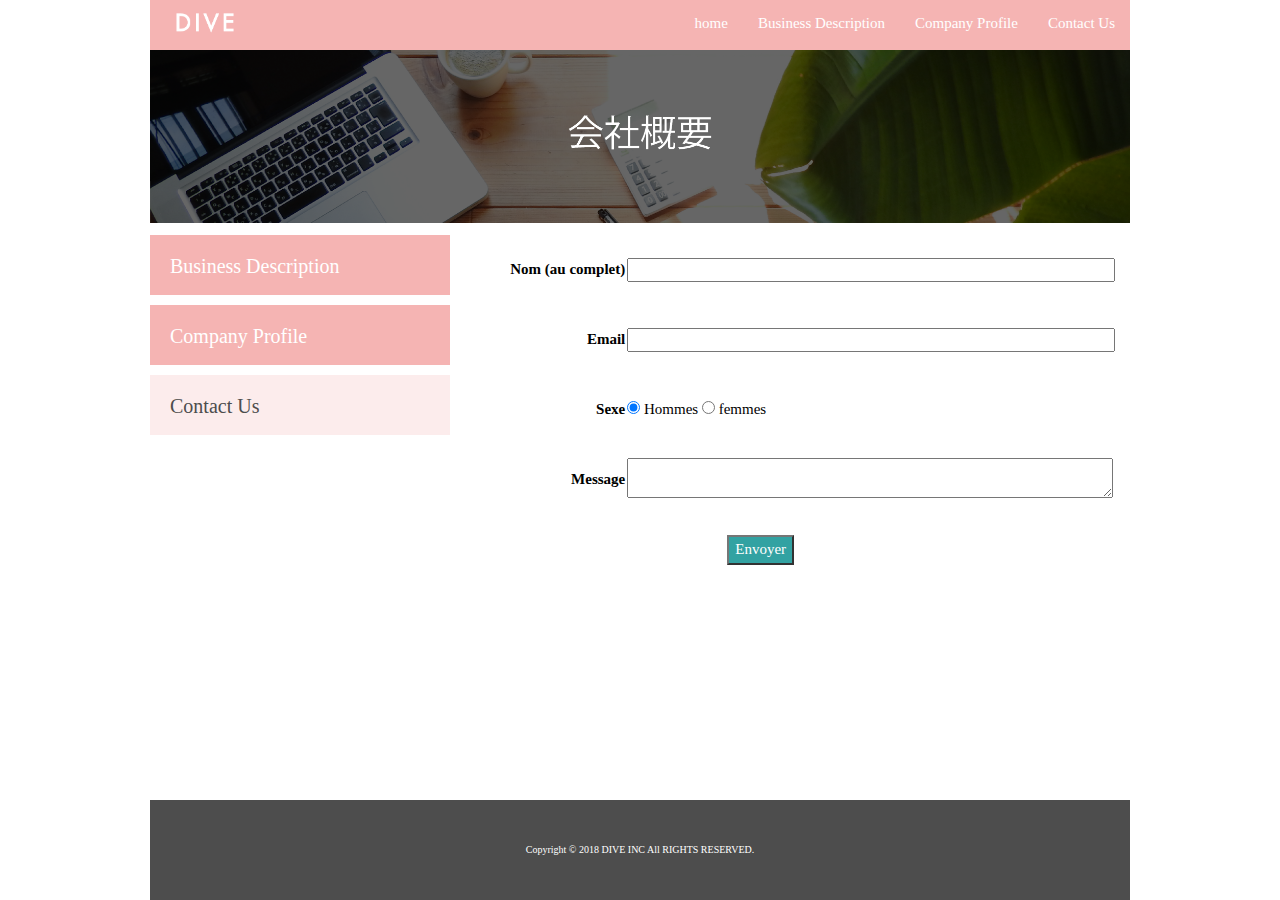
==== contact.html @ 6e9cecd7 "Exercice 1 First commit" ====
<!DOCTYPE html>
<html>
<head>
  <meta charset="UTF-8">
  <link rel="stylesheet" href="./css/normalize.css">
  <link rel="stylesheet" href="./css/style.css">
  <link rel="stylesheet" href="./css/contact.css">
  <title>DIVE Co., Ltd.</title>
</head>
<body>
  <div class="container">
    <header class="header clearfix">
      <a href="index.html">
        <img src="./images/logo.png" class="logo_image">
      </a>
      <nav>
        <ul class="top_menu clearfix">
          <li><a href="index.html">home</a></li>
          <li><a href="business.html">Business Description</a></li>
          <li><a href="company.html">Company Profile</a></li>
          <li><a href="contact.html">Contact Us</a></li>
        </ul>
      </nav>
    </header>
    <img src="./images/company.png" class="image_area">
    <div class="wrapper clearfix">
      <aside class="side_menu">
        <nav>
          <ul>
            <li><a href="business.html">Business Description</a></li>
            <li><a href="company.html">Company Profile</a></li>
            <li class="point"><a href="contact.html">Contact Us</a></li>
          </ul>
        </nav>
      </aside>
      <article class="content">
      <form method="post">
         <table class="contact">
            <tr>
               <th>
                  <label>
                     Nom (au complet)
                  </label>
               </th>
               <td>
                  <input type="text" name="nom" class="large"/>
               </td>
            </tr>
            <tr>
               <th>
                  <label>
                     Email
                  </label>
               </th>
               <td>
                  <input type="email" name="email" class="large"/>
               </td>
            </tr>
			<tr>
               <th>
                  <label>
                     Sexe
                  </label>
               </th>
               <td>
                  <input type="radio" id="sexe1" name="sexe" value="Hommes" checked>
				 <label for="Hommes">Hommes</label>

				<input type="radio" id="sexe2" name="sexe" value="femmes">
				<label for="femmes">femmes</label>
               </td>
            </tr>
            <tr>
               <th>
                  <label>
                     Message
                  </label>
               </th>
               <td>
                  <textarea name="message" class="large"></textarea>
               </td>
            </tr>
            <tr>
               <th></th>
               <td>
                  <input type="submit" value="Envoyer" class="button">
               </td>
            </tr>
         </table>
      </form>
      </article>
    </div>
    <footer class="footer">
      <p>Copyright © 2018 DIVE INC All RIGHTS RESERVED.</p>
    </footer>
  </div>
</body>
</html>
---- css/style.css ----
html {
    font-size: 62.5%;
    height: 100%;
  }
  body {
    height: 100%;
  }
  .container {
    width: 980px;
    margin: 0 auto;
    position: relative;
    min-height: 100%;
  }
  
  ul {
    margin: 0;
    padding: 0;
  }
  li {
    list-style: none;
  }
  .header {
    background-color: #F5B4B3;
    height: 50px;
    font-size: 1.5rem;
  }
  ul.top_menu {
    float: right;
  }
  .top_menu li {
    float: left;
    width: auto;
  }
  .top_menu li a {
    color: #fff;
    text-decoration: none;
    display: block;
    padding: 15px;
  }
  .top_menu li a:hover {
    text-decoration: underline;
  }
  .logo_image {
    width: 110px;
    float: left;
    margin: 0;
  }
  .image_area{
    width: 100%;
  }
  .wrapper{
    margin-top: 10px;
    padding-bottom: 100px;
  }
  .side_menu{
    width: 300px;
    float: left;
  }
  .side_menu li{
    background-color: #F5B4B3;
    height: 6rem;
    margin-bottom: 10px;
  }
  .side_menu li:hover{
    opacity: 0.6;
  }
  .banner a:hover {
    opacity: 0.6;
  }
  .side_menu li a{
    font-size:2rem;
    color: #fff;
    text-decoration: none;
    display: block;
    padding: 2rem;
  }
  .banner img{
    width: 100%;
  }
  .banner{
    margin-top: 20px;
  }
  .content{
    width: 660px;
    margin-left:20px;
    float: left;
    font-size: 1.5rem;
  }
  .news{
    height: 200px;
    background-color: #FCE8E7;
    padding: 20px;
    overflow: scroll;
    line-height: 2;
  }
  .banner_content {
    margin-top: 10px;
    display: table;
  }
  .banner_content p {
    display: table-cell;
  }
  .banner_content p img {
    width: 100%;
  }
  .side_menu .point{
    background-color: #FCECEC;
  }
  .side_menu .point a{
    color: #4D4D4D;
  }
  .footer{
    width: 100%;
    height: 100px;
    position: absolute;
    bottom: 0;
    background-color: #4D4D4D;
    display: table;
  }
  .footer p {
    font-size: 1rem;
    color: #fff;
    text-align: center;
    vertical-align: middle;
    display: table-cell;
  }
  .clearfix:after {
    content: "";
    display: block;
    clear: both;
  }
---- css/contact.css ----
.contact{
    border-collapse: collapse;
	width: 100%;
  }
  .contact tr{
    height: 7rem;
  }
  .contact th{
    width: 150px;
	margin-right: 50px;
	text-align: right;
  }
  .contact td{
    width: 480px;
	box-sizing: border-box;
  }
  .large{
	  width: 480px;
  }
 .button{
	  height: 3rem;
	  color: #fff;
	  padding: 10px 10x 10px 10px;
	  visibility:transparent;
	  opacity: 0.8;
	  cursor: pointer;
	  background-color: #008B8B;
	  background-repeat:no-repeat;
	  margin-left: 100px;
  }
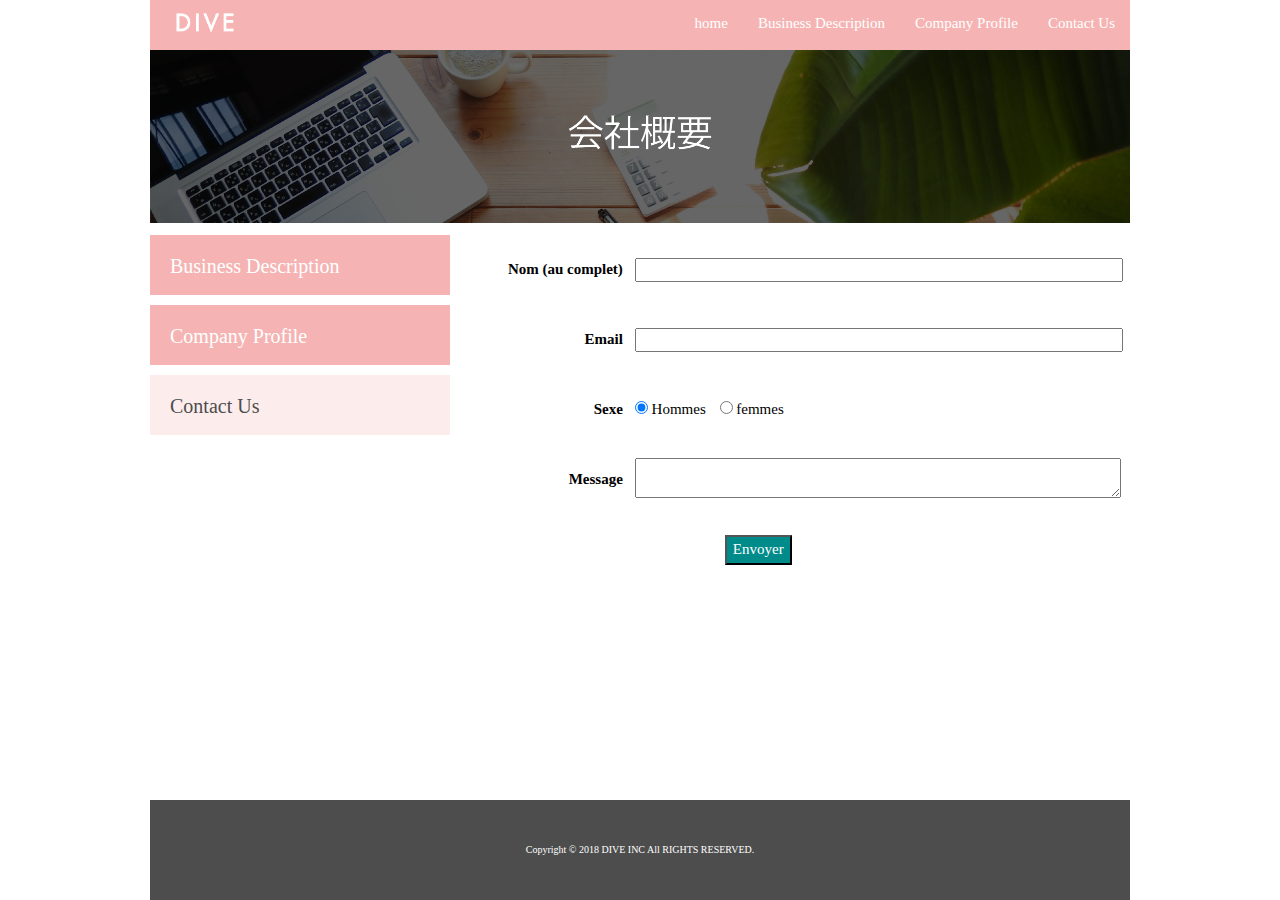
==== commit 3c5dd98d: "Exercice 1 correction" ====
--- a/contact.html
+++ b/contact.html
@@ -63,10 +63,10 @@
                   </label>
                </th>
                <td>
-                  <input type="radio" id="sexe1" name="sexe" value="Hommes" checked>
+                  <input type="radio" class="espace" id="sexe1" name="sexe" value="Hommes" checked>
 				 <label for="Hommes">Hommes</label>
 
-				<input type="radio" id="sexe2" name="sexe" value="femmes">
+				<input type="radio" id="sexe2" class="espace" name="sexe" value="femmes">
 				<label for="femmes">femmes</label>
                </td>
             </tr>
--- a/css/contact.css
+++ b/css/contact.css
@@ -7,7 +7,6 @@
   }
   .contact th{
     width: 150px;
-	margin-right: 50px;
 	text-align: right;
   }
   .contact td{
@@ -16,16 +15,27 @@
   }
   .large{
 	  width: 480px;
+	  margin-left: 10px; 
+  }
+  .espace{
+	 margin-left: 10px; 
   }
  .button{
 	  height: 3rem;
 	  color: #fff;
 	  padding: 10px 10x 10px 10px;
-	  visibility:transparent;
-	  opacity: 0.8;
-	  cursor: pointer;
+	  margin-left: 100px;
 	  background-color: #008B8B;
-	  background-repeat:no-repeat;
-	  margin-left: 100px;
+	  
   }
+  .contact td input:button{
+	margin-left: 100px;
+  }
+  .button:hover {
+    background-color: #008B8B;
+	opacity: 0.3;
+}
+  .button:active {
+  background-color: #008B8B;
+}
 
